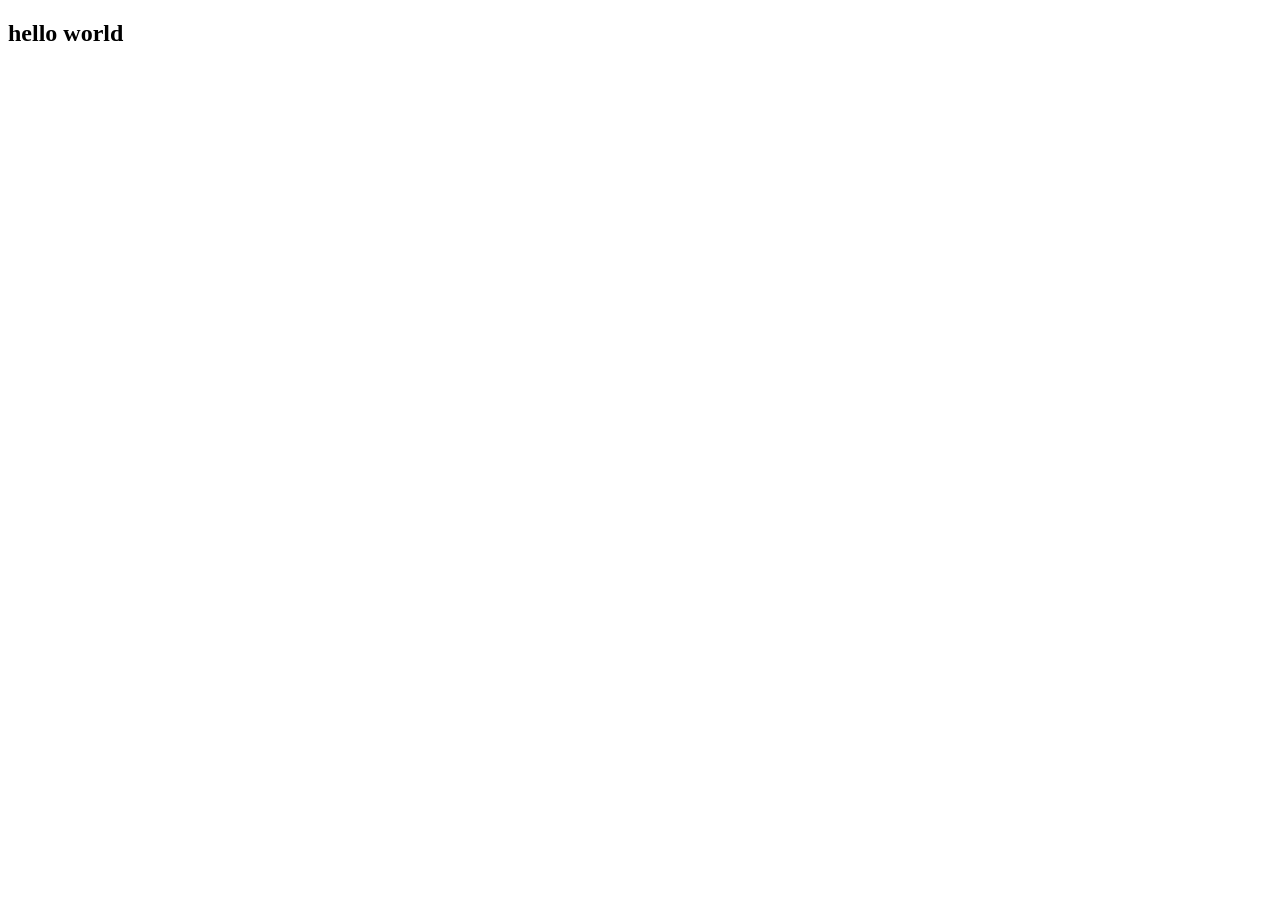
==== into.html @ 6963caa9 "1234" ====
<!DOCTYPE html>
<html lang="en">
<head>
    <meta charset="UTF-8">
    <meta name="viewport" content="width=device-width, initial-scale=1.0">
    <title>Document</title>
</head>
<body>
    <h2>hello world</h2>
</body>
</html>
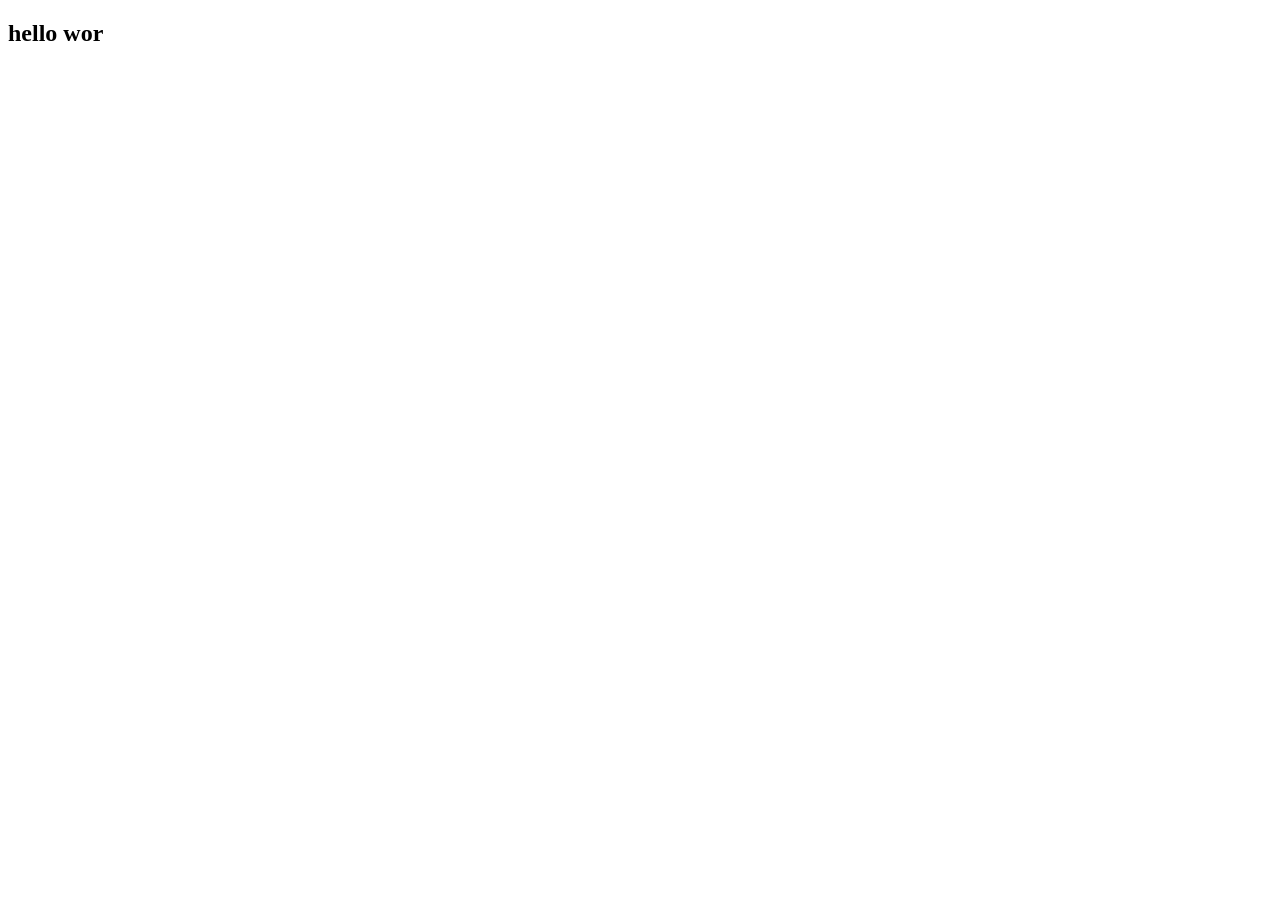
==== commit 2ad7e67e: "1228" ====
--- a/into.html
+++ b/into.html
@@ -6,6 +6,6 @@
     <title>Document</title>
 </head>
 <body>
-    <h2>hello world</h2>
+    <h2>hello wor</h2>
 </body>
 </html>
